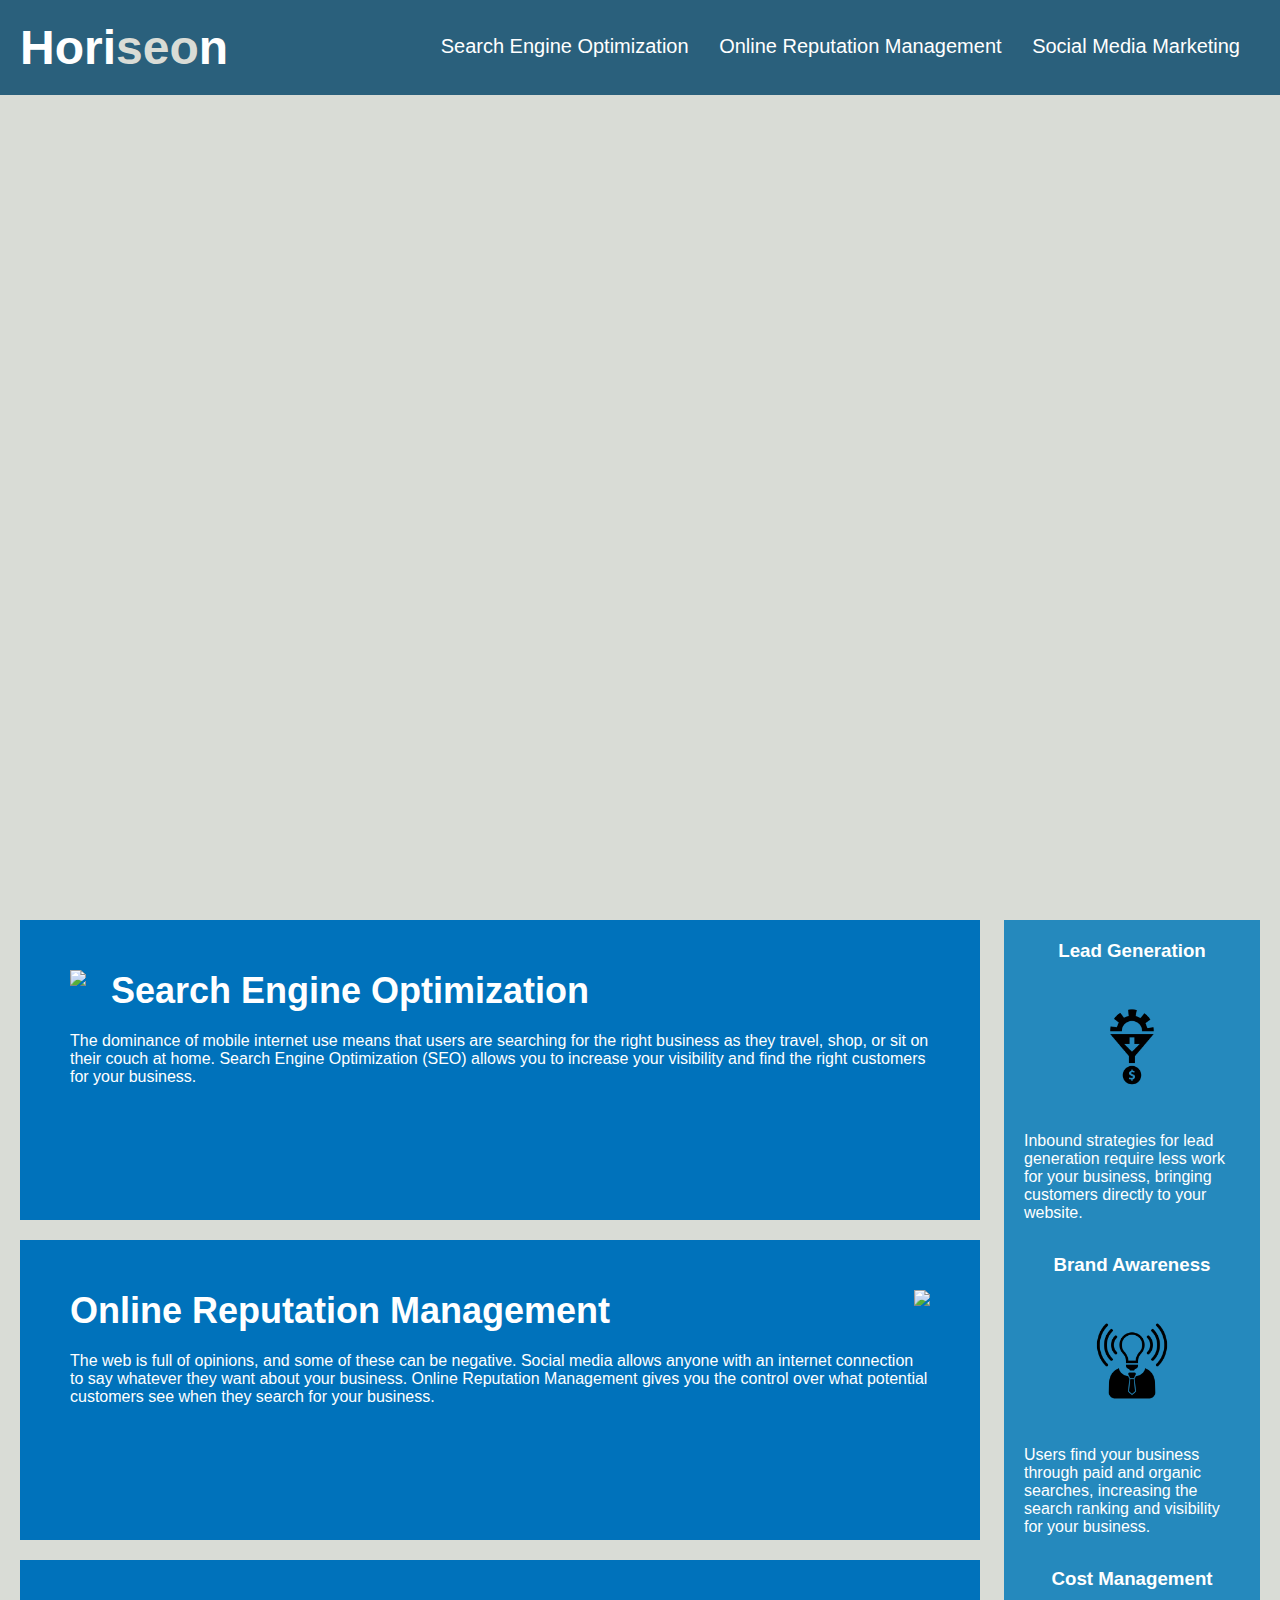
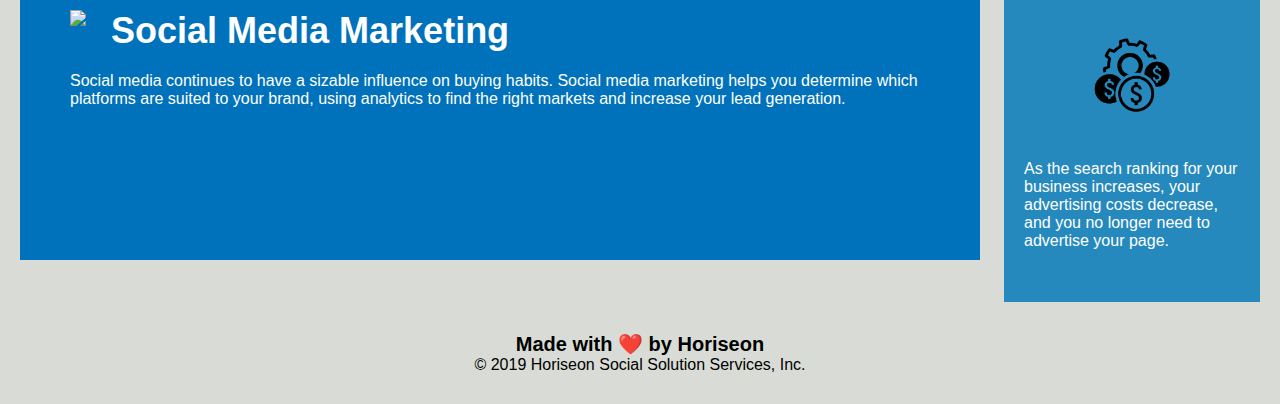
==== Develop/index.html @ 41cf712e "initial commit" ====
<!DOCTYPE html>
<html lang="en-us">

<head>
    <meta charset="UTF-8" />
    <link rel="stylesheet" href="./assets/css/style.css">
    <title>website</title>
</head>

<body>
    <div class="header">
        <h1>Hori<span class="seo">seo</span>n</h1>
        <div>
            <ul>
                <li>
                    <a href="#search-engine-optimization">Search Engine Optimization</a>
                </li>
                <li>
                    <a href="#online-reputation-management">Online Reputation Management</a>
                </li>
                <li>
                    <a href="#social-media-marketing">Social Media Marketing</a>
                </li>
            </ul>
        </div>
    </div>
    <div class="hero"></div>
    <div class="content">
        <div class="search-engine-optimization">
            <img src="./assets/images/search-engine-optimization.jpg" class="float-left" />
            <h2>Search Engine Optimization</h2>
            <p>
                The dominance of mobile internet use means that users are searching for the right business as they travel, shop, or sit on their couch at home. Search Engine Optimization (SEO) allows you to increase your visibility and find the right customers for your business.
            </p>
        </div>
        <div id="online-reputation-management" class="online-reputation-management">
            <img src="./assets/images/online-reputation-management.jpg" class="float-right" />
            <h2>Online Reputation Management</h2>
            <p>
                The web is full of opinions, and some of these can be negative. Social media allows anyone with an internet connection to say whatever they want about your business. Online Reputation Management gives you the control over what potential customers see when they search for your business.
            </p>
        </div>
        <div id="social-media-marketing" class="social-media-marketing">
            <img src="./assets/images/social-media-marketing.jpg" class="float-left" />
            <h2>Social Media Marketing</h2>
            <p>
                Social media continues to have a sizable influence on buying habits. Social media marketing helps you determine which platforms are suited to your brand, using analytics to find the right markets and increase your lead generation.
            </p>
        </div>
    </div>
    <div class="benefits">
        <div class="benefit-lead">
            <h3>Lead Generation</h3>
            <img src="./assets/images/lead-generation.png" />
            <p>
                Inbound strategies for lead generation require less work for your business, bringing customers directly to your website.
            </p>
        </div>
        <div class="benefit-brand">
            <h3>Brand Awareness</h3>
            <img src="./assets/images/brand-awareness.png" />
            <p>
                Users find your business through paid and organic searches, increasing the search ranking and visibility for your business.
            </p>
        </div>
        <div class="benefit-cost">
            <h3>Cost Management</h3>
            <img src="./assets/images/cost-management.png" />
            <p>
                As the search ranking for your business increases, your advertising costs decrease, and you no longer need to advertise your page.
            </p>
        </div>
    </div>
    <div class="footer">
        <h2>Made with ❤️️ by Horiseon</h2>
        <p>
            &copy; 2019 Horiseon Social Solution Services, Inc.
        </p>
    </div>
</body>

</html>
---- Develop/assets/css/style.css ----
* {
    box-sizing: border-box;
    padding: 0;
    margin: 0;
}

body {
    background-color: #d9dcd6;
}

.header {
    padding: 20px;
    font-family: 'Trebuchet MS', 'Lucida Sans Unicode', 'Lucida Grande', 'Lucida Sans', Arial, sans-serif;
    background-color: #2a607c;
    color: #ffffff;
}

.header h1 {
    display: inline-block;
    font-size: 48px;
}

.header h1 .seo {
    color: #d9dcd6;
}

.header div {
    padding-top: 15px;
    margin-right: 20px;
    float: right;
    font-family: 'Gill Sans', 'Gill Sans MT', Calibri, 'Trebuchet MS', sans-serif;
    font-size: 20px;
}

.header div ul {
    list-style-type: none;
}

.header div ul li {
    display: inline-block;
    margin-left: 25px;
}

a {
    color: #ffffff;
    text-decoration: none;
}

p {
    font-size: 16px;
}

.hero {
    height: 800px;
    width: 100%;
    margin-bottom: 25px;
    background-image: url("../images/digital-marketing-meeting.jpg");
    background-size: cover;
    background-position: center;
}

.float-left {
    float: left;
    margin-right: 25px;
}

.float-right {
    float: right;
    margin-left: 25px;
}

.content {
    width: 75%;
    display: inline-block;
    margin-left: 20px;
}

.benefits {
    margin-right: 20px;
    padding: 20px;
    clear: both;
    float: right;
    width: 20%;
    height: 100%;
    font-family: 'Gill Sans', 'Gill Sans MT', Calibri, 'Trebuchet MS', sans-serif;
    background-color: #2589bd;
}

.benefit-lead {
    margin-bottom: 32px;
    color: #ffffff;
}

.benefit-brand {
    margin-bottom: 32px;
    color: #ffffff;
}

.benefit-cost {
    margin-bottom: 32px;
    color: #ffffff;
}

.benefit-lead h3 {
    margin-bottom: 10px;
    text-align: center;
}

.benefit-brand h3 {
    margin-bottom: 10px;
    text-align: center;
}

.benefit-cost h3 {
    margin-bottom: 10px;
    text-align: center;
}

.benefit-lead img {
    display: block;
    margin: 10px auto;
    max-width: 150px;
}

.benefit-brand img {
    display: block;
    margin: 10px auto;
    max-width: 150px;
}

.benefit-cost img {
    display: block;
    margin: 10px auto;
    max-width: 150px;
}

.search-engine-optimization {
    margin-bottom: 20px;
    padding: 50px;
    height: 300px;
    font-family: 'Gill Sans', 'Gill Sans MT', Calibri, 'Trebuchet MS', sans-serif;
    background-color: #0072bb;
    color: #ffffff;
}

.online-reputation-management {
    margin-bottom: 20px;
    padding: 50px;
    height: 300px;
    font-family: 'Gill Sans', 'Gill Sans MT', Calibri, 'Trebuchet MS', sans-serif;
    background-color: #0072bb;
    color: #ffffff;
}

.social-media-marketing {
    margin-bottom: 20px;
    padding: 50px;
    height: 300px;
    font-family: 'Gill Sans', 'Gill Sans MT', Calibri, 'Trebuchet MS', sans-serif;
    background-color: #0072bb;
    color: #ffffff;
}

.search-engine-optimization img {
    max-height: 200px;
}

.online-reputation-management img {
    max-height: 200px;
}

.social-media-marketing img {
    max-height: 200px;
}

.search-engine-optimization h2 {
    margin-bottom: 20px;
    font-size: 36px;
}

.online-reputation-management h2 {
    margin-bottom: 20px;
    font-size: 36px;
}

.social-media-marketing h2 {
    margin-bottom: 20px;
    font-size: 36px;
}

.footer {
    padding: 30px;
    clear: both;
    font-family: 'Trebuchet MS', 'Lucida Sans Unicode', 'Lucida Grande', 'Lucida Sans', Arial, sans-serif;
    text-align: center;
}

.footer h2 {
    font-size: 20px;
}
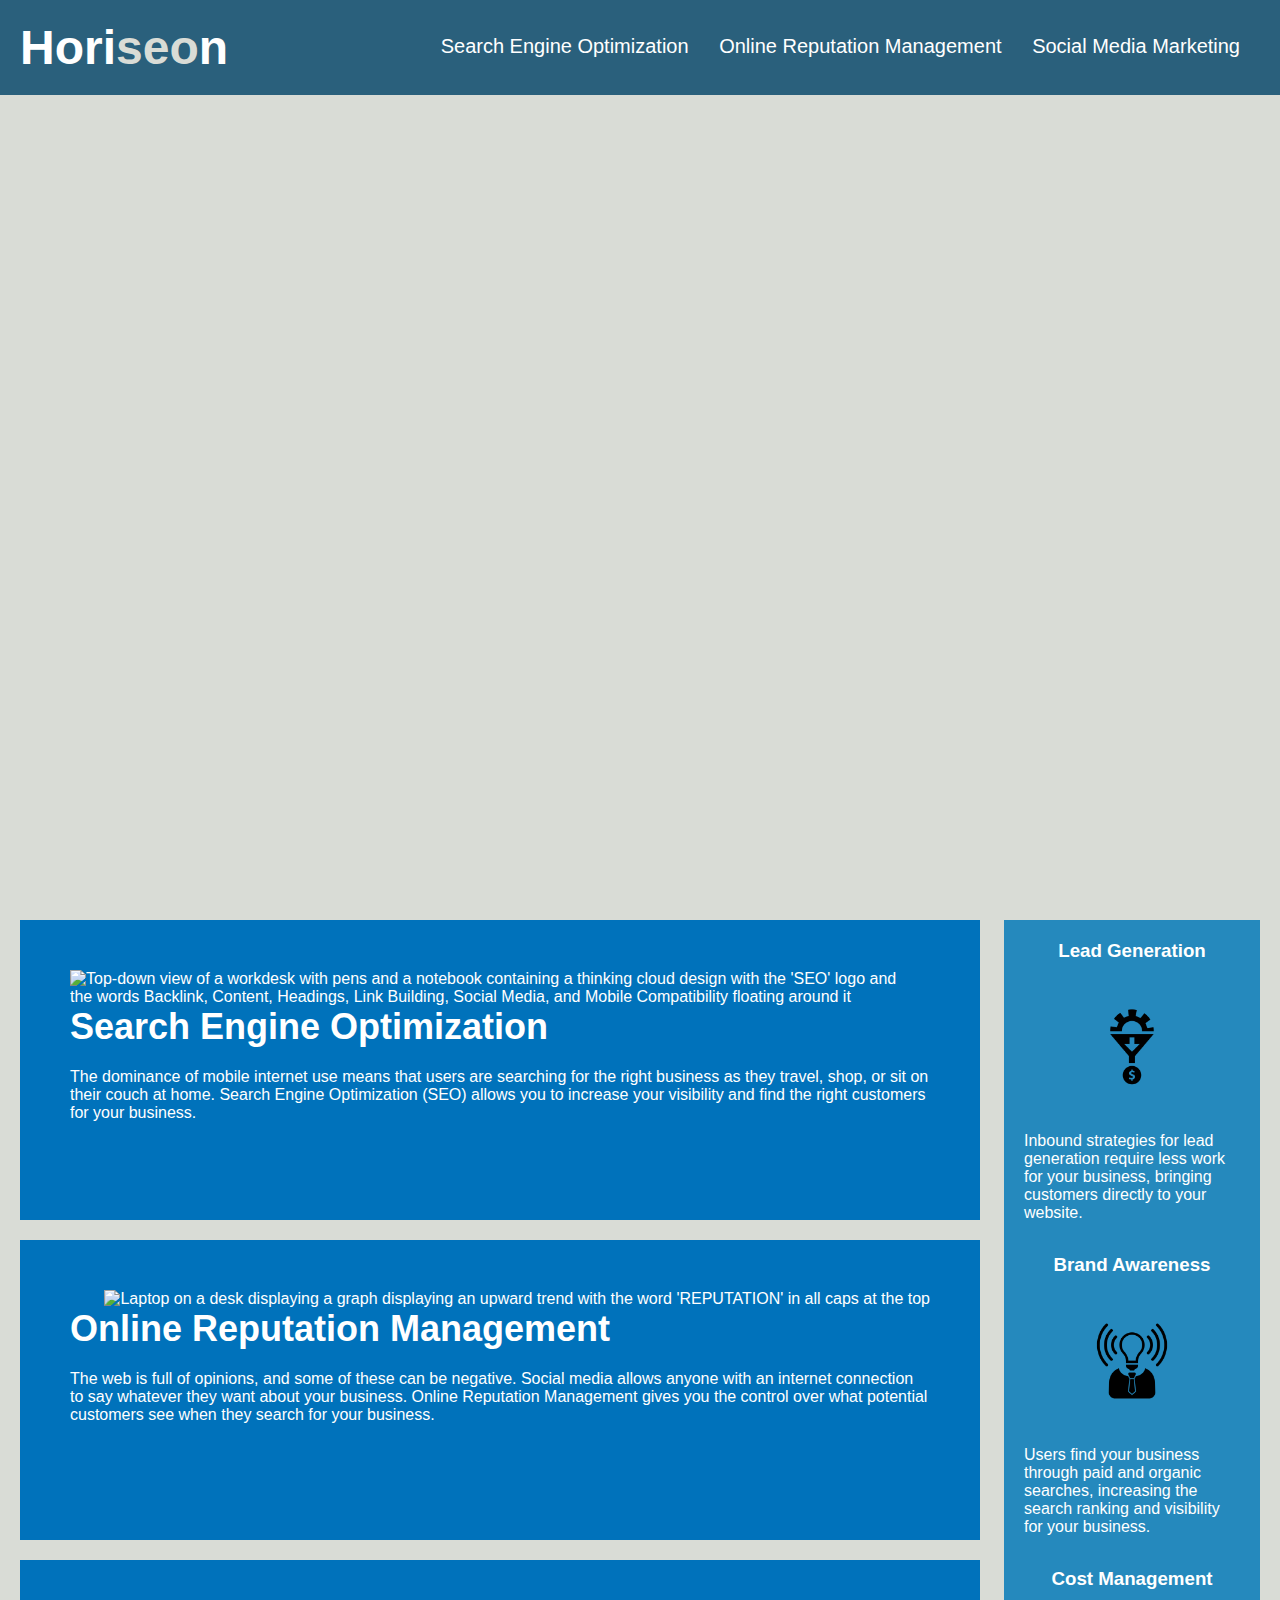
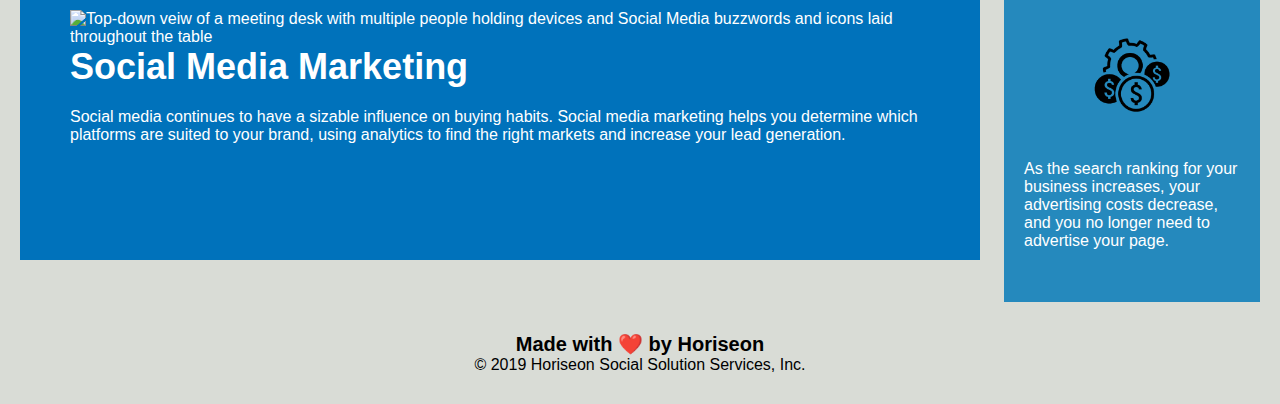
==== commit 0c53d240: "added alt text to the images in content section and benefits section" ====
--- a/Develop/index.html
+++ b/Develop/index.html
@@ -1,82 +1,106 @@
 <!DOCTYPE html>
 <html lang="en-us">
+  <head>
+    <meta charset="UTF-8" />
+    <link rel="stylesheet" href="./assets/css/style.css" />
+    <title>Horiseon Social Media Agency</title>
+  </head>
 
-<head>
-    <meta charset="UTF-8" />
-    <link rel="stylesheet" href="./assets/css/style.css">
-    <title>website</title>
-</head>
-
-<body>
-    <div class="header">
+  <body>
+    <header>
+      <div class="header">
         <h1>Hori<span class="seo">seo</span>n</h1>
         <div>
-            <ul>
-                <li>
-                    <a href="#search-engine-optimization">Search Engine Optimization</a>
-                </li>
-                <li>
-                    <a href="#online-reputation-management">Online Reputation Management</a>
-                </li>
-                <li>
-                    <a href="#social-media-marketing">Social Media Marketing</a>
-                </li>
-            </ul>
+          <ul>
+            <li>
+              <a href="#search-engine-optimization"
+                >Search Engine Optimization</a
+              >
+            </li>
+            <li>
+              <a href="#online-reputation-management"
+                >Online Reputation Management</a
+              >
+            </li>
+            <li>
+              <a href="#social-media-marketing">Social Media Marketing</a>
+            </li>
+          </ul>
         </div>
-    </div>
-    <div class="hero"></div>
-    <div class="content">
-        <div class="search-engine-optimization">
-            <img src="./assets/images/search-engine-optimization.jpg" class="float-left" />
-            <h2>Search Engine Optimization</h2>
-            <p>
-                The dominance of mobile internet use means that users are searching for the right business as they travel, shop, or sit on their couch at home. Search Engine Optimization (SEO) allows you to increase your visibility and find the right customers for your business.
-            </p>
-        </div>
-        <div id="online-reputation-management" class="online-reputation-management">
-            <img src="./assets/images/online-reputation-management.jpg" class="float-right" />
-            <h2>Online Reputation Management</h2>
-            <p>
-                The web is full of opinions, and some of these can be negative. Social media allows anyone with an internet connection to say whatever they want about your business. Online Reputation Management gives you the control over what potential customers see when they search for your business.
-            </p>
-        </div>
-        <div id="social-media-marketing" class="social-media-marketing">
-            <img src="./assets/images/social-media-marketing.jpg" class="float-left" />
-            <h2>Social Media Marketing</h2>
-            <p>
-                Social media continues to have a sizable influence on buying habits. Social media marketing helps you determine which platforms are suited to your brand, using analytics to find the right markets and increase your lead generation.
-            </p>
-        </div>
-    </div>
-    <div class="benefits">
-        <div class="benefit-lead">
-            <h3>Lead Generation</h3>
-            <img src="./assets/images/lead-generation.png" />
-            <p>
-                Inbound strategies for lead generation require less work for your business, bringing customers directly to your website.
-            </p>
-        </div>
-        <div class="benefit-brand">
-            <h3>Brand Awareness</h3>
-            <img src="./assets/images/brand-awareness.png" />
-            <p>
-                Users find your business through paid and organic searches, increasing the search ranking and visibility for your business.
-            </p>
-        </div>
-        <div class="benefit-cost">
-            <h3>Cost Management</h3>
-            <img src="./assets/images/cost-management.png" />
-            <p>
-                As the search ranking for your business increases, your advertising costs decrease, and you no longer need to advertise your page.
-            </p>
-        </div>
-    </div>
-    <div class="footer">
-        <h2>Made with ❤️️ by Horiseon</h2>
+      </div>
+    </header>
+    <h2 class="hero"></h2>
+    <section class="content">
+      <div class="search-engine-optimization">
+        <img
+          src="./assets/images/search-engine-optimization.jpg" alt="Top-down view of a workdesk with pens and a notebook containing a thinking cloud design with the 'SEO' logo and the words Backlink, Content, Headings, Link Building, Social Media, and Mobile Compatibility floating around it"
+          class="float-left" 
+        />
+        <h2>Search Engine Optimization</h2>
         <p>
-            &copy; 2019 Horiseon Social Solution Services, Inc.
+          The dominance of mobile internet use means that users are searching
+          for the right business as they travel, shop, or sit on their couch at
+          home. Search Engine Optimization (SEO) allows you to increase your
+          visibility and find the right customers for your business.
         </p>
-    </div>
-</body>
-
+      </div>
+      <div class="online-reputation-management">
+        <img
+          src="./assets/images/online-reputation-management.jpg" alt="Laptop on a desk displaying a graph displaying an upward trend with the word 'REPUTATION' in all caps at the top "
+          class="float-right"
+        />
+        <h2>Online Reputation Management</h2>
+        <p>
+          The web is full of opinions, and some of these can be negative. Social
+          media allows anyone with an internet connection to say whatever they
+          want about your business. Online Reputation Management gives you the
+          control over what potential customers see when they search for your
+          business.
+        </p>
+      </div>
+      <div class="social-media-marketing">
+        <img
+          src="./assets/images/social-media-marketing.jpg" alt="Top-down veiw of a meeting desk with multiple people holding devices and Social Media buzzwords and icons laid throughout the table"
+          class="float-left"
+        />
+        <h2>Social Media Marketing</h2>
+        <p>
+          Social media continues to have a sizable influence on buying habits.
+          Social media marketing helps you determine which platforms are suited
+          to your brand, using analytics to find the right markets and increase
+          your lead generation.
+        </p>
+      </div>
+    </section>
+    <section class="benefits">
+      <div class="benefit-lead">
+        <h3>Lead Generation</h3>
+        <img src="./assets/images/lead-generation.png" alt=""/>
+        <p>
+          Inbound strategies for lead generation require less work for your
+          business, bringing customers directly to your website.
+        </p>
+      </div>
+      <div class="benefit-brand">
+        <h3>Brand Awareness</h3>
+        <img src="./assets/images/brand-awareness.png" alt=""/>
+        <p>
+          Users find your business through paid and organic searches, increasing
+          the search ranking and visibility for your business.
+        </p>
+      </div>
+      <div class="benefit-cost">
+        <h3>Cost Management</h3>
+        <img src="./assets/images/cost-management.png" alt=""/>
+        <p>
+          As the search ranking for your business increases, your advertising
+          costs decrease, and you no longer need to advertise your page.
+        </p>
+      </div>
+    </section>
+    <footer class="footer">
+      <h2>Made with ❤️️ by Horiseon</h2>
+      <p>&copy; 2019 Horiseon Social Solution Services, Inc.</p>
+    </footer>
+  </body>
 </html>
